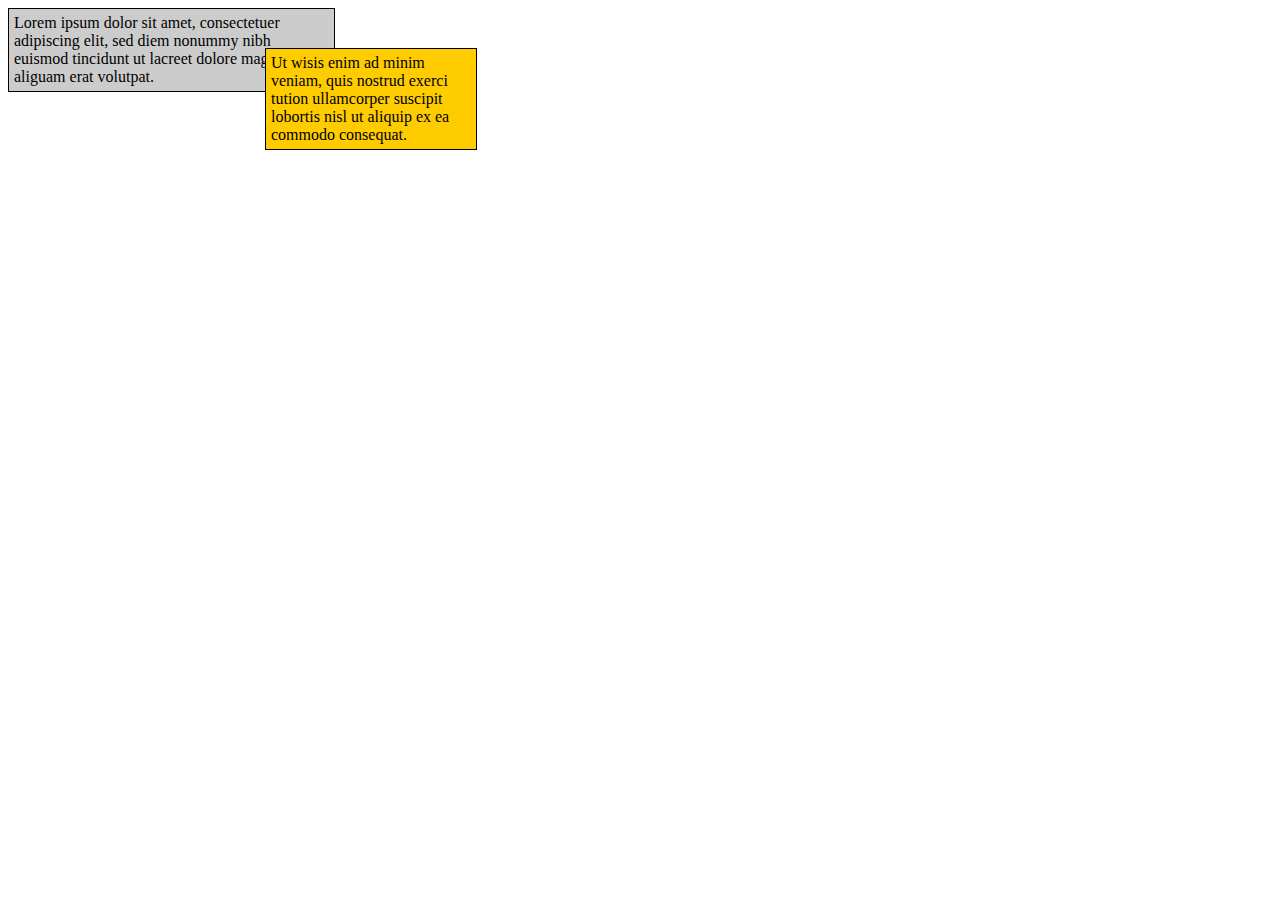
==== test.html @ 8b8ee46d "first release" ====
<!DOCTYPE HTML>
<html>
<head>
    <meta charset="utf-8">
    <title>Тег DIV</title>
    <style type="text/css">
        .block1 {
            width: 300px;
            background: #ccc;
            padding: 5px;
            padding-right: 20px;
            border: solid 1px black;
            float: left;
        }
        .block2 {
            width: 200px;
            background: #fc0;
            padding: 5px;
            border: solid 1px black;
            float: left;
            position: relative;
            top: 40px;
            left: -70px;
        }
    </style>
</head>
<body>

<div class="block1">Lorem ipsum dolor sit amet, consectetuer
    adipiscing elit, sed diem nonummy nibh euismod tincidunt ut lacreet
    dolore magna aliguam erat volutpat.</div>
<div class="block2">Ut wisis enim ad minim veniam, quis nostrud
    exerci tution ullamcorper suscipit lobortis nisl ut aliquip ex
    ea commodo consequat.</div>

</body>
</html>
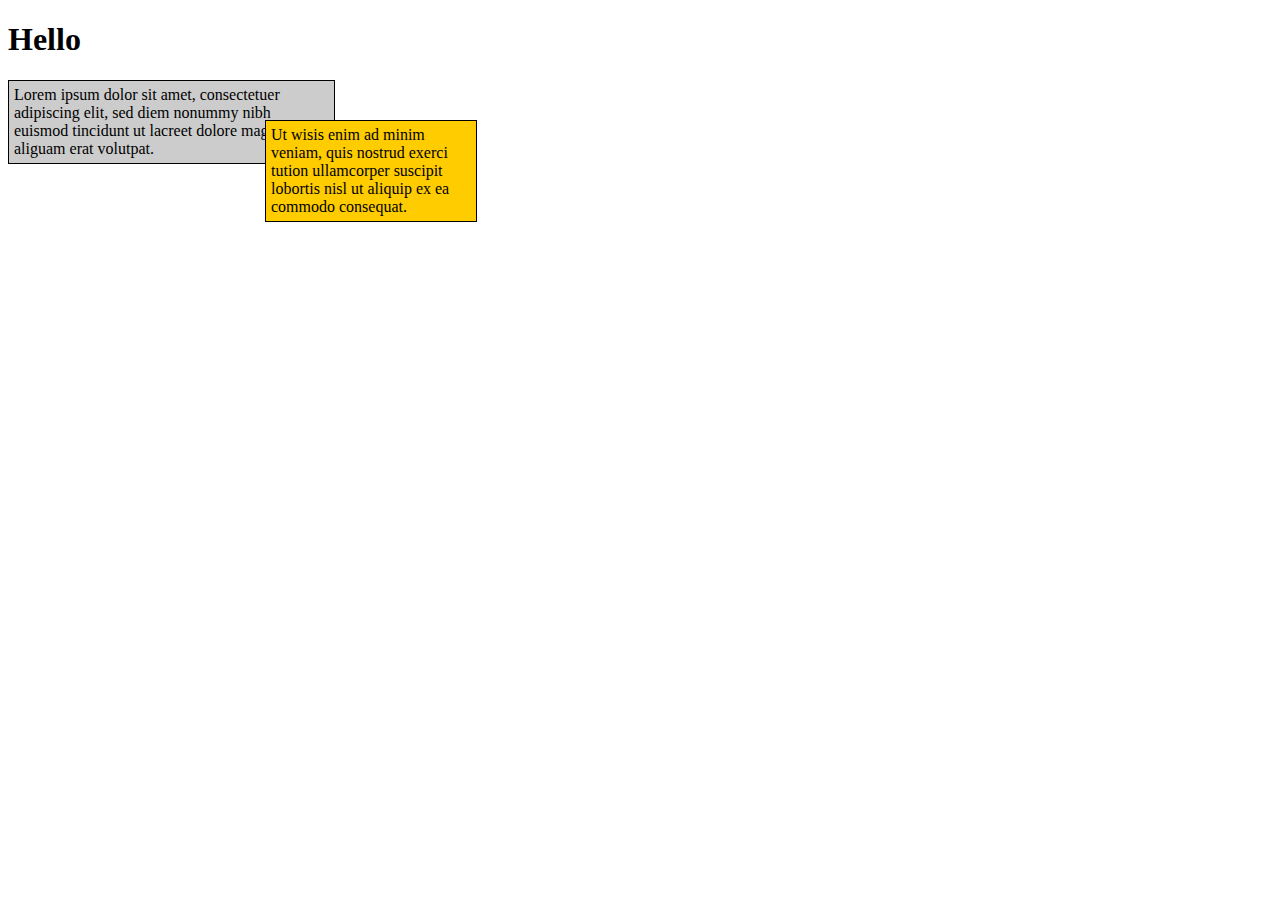
==== commit f7a8e54d: "hello" ====
--- a/test.html
+++ b/test.html
@@ -25,7 +25,7 @@
     </style>
 </head>
 <body>
-
+<h1>Hello</h1>
 <div class="block1">Lorem ipsum dolor sit amet, consectetuer
     adipiscing elit, sed diem nonummy nibh euismod tincidunt ut lacreet
     dolore magna aliguam erat volutpat.</div>
